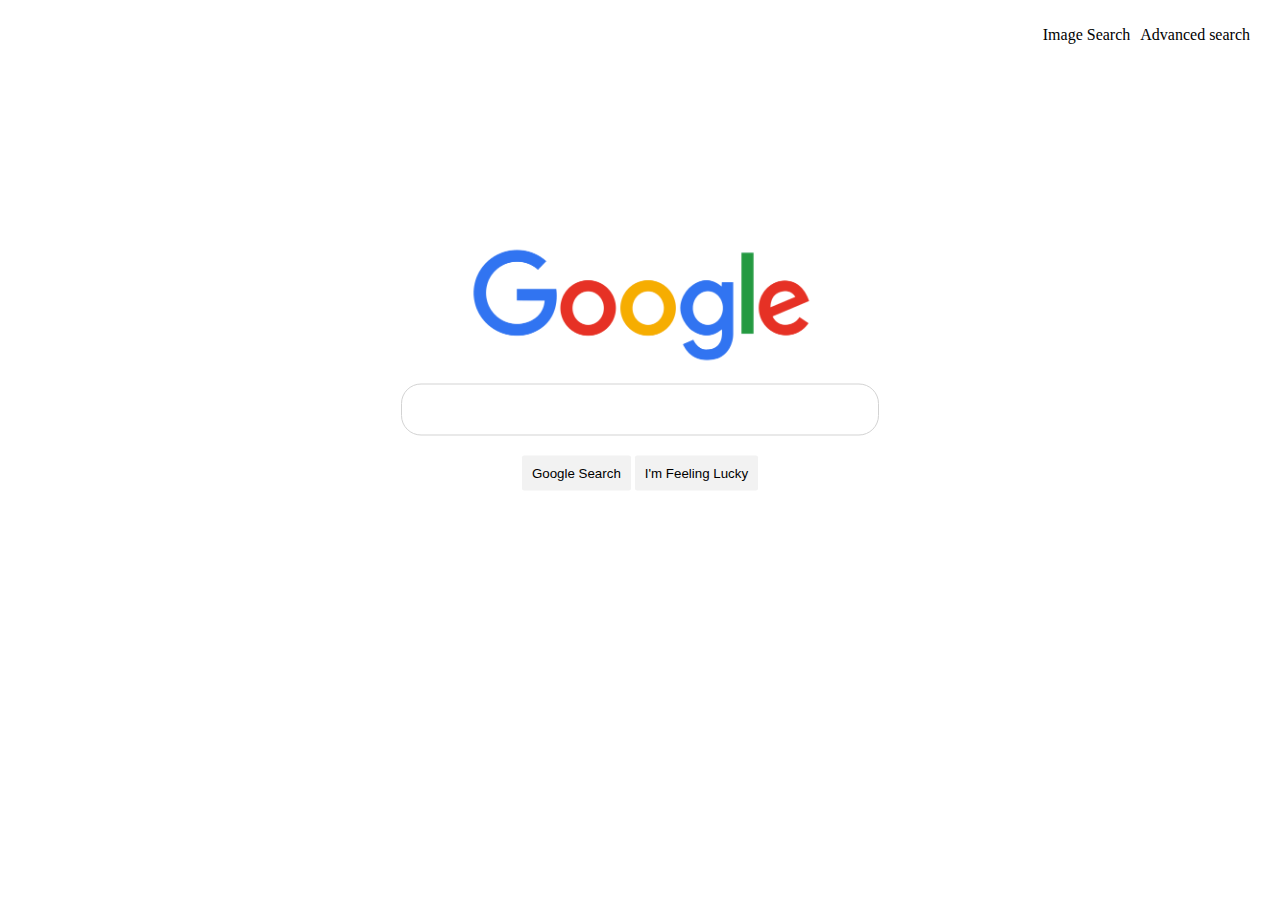
==== search/index.html @ 607618d8 "Add files via upload" ====
<!DOCTYPE html>
<html lang="en">
    <head>
        <title>Google</title>
        <link rel="stylesheet" href="style/styles.css">
        <meta name="viewport" content="width=device-width, initial-scale=1.0">
    </head>
    <body>

      <nav>
        <ul>
          <li><a href="image.html">Image Search</a></li>
          <li><a href="advanced.html">Advanced search</a></li>
        </ul>
      </nav>

    <div class="center">
        <header>
            <img src="logo.png" alt="Google logo" width="360">
        </header>

        <form action="https://google.com/search">
            <input type="text" name="q">
            <div class="w-100"></div>
            <input type="submit" class="btn-grey" value="Google Search">
            <input type="submit" class="btn-grey" value="I'm Feeling Lucky" name="btnI" jsaction="sf.lck">
        </form>
     </div>

    </body>
</html>
---- search/style/styles.css ----
nav {
    position: absolute;
    top: 0;
    right: 20px;
}

nav > ul {
    list-style-type: none;
    padding: 5px;
    display: flex;
}

nav > ul > li {
    margin: 5px;
}

nav a {
    text-decoration: none;
    color: black;
}

nav a:hover {
    border-bottom: 1px solid black;
    cursor: pointer;
}

.center {
    position: absolute;
    top: 40%;
    left: 50%;
    transform: translate(-50%, -50%);
    width: 40%;
    text-align: center;
}

.container {
    width: 700px;
    margin: 60px;
}

.row {
    display: flex;
    flex-wrap: wrap;
}

.w-100 {
    width: 100%;
}

.right{
    display: flex;
    justify-content: end;
    margin-top: -32px;

}

.col {
    display: grid;
    grid-column-gap: 10px;
    grid-row-gap: 10px;
    grid-template-columns: 300px auto;
}

.col > input[type=text] {
    height: 20px;
    border-radius: 4px;
}

.col > input[type=text]:hover {
    box-shadow: none;
}

.col > input[type=text]:focus {
    outline: 1px solid lightblue;
}

h1, h2, h3 {
    font-family: sans-serif;
}

header h1 {
    font-size: 70px;
    padding: 10px;
    margin: 10px;
}
.header{
    display: flex;
    flex-direction: column;
    justify-items: center;
    align-items: center;
}

input[type=text] {
    width: 85%;
    height: 30px;
    border: 1px solid lightgray;
    padding: 10px 20px 10px 20px;
    font-size: 16px;
    border-radius: 20px;
}

input[type=text]:focus {
    outline: none;
}

input[type=text]:hover {
    border: 1px solid white;
    -webkit-box-shadow: 0px 6px 8px 0px rgba(0,0,0,0.26);
    -moz-box-shadow: 0px 6px 8px 0px rgba(0,0,0,0.26);
    box-shadow: 0px 6px 8px 0px rgba(0,0,0,0.26);
}

.btn-grey {
    background-color: #F2F2F2;
}

.btn-grey:hover {
    background-color: #DCDCDC;
}

.btn-blue {
    background-color: #4889F0;
    font-weight: bold;
    border: 2px solid #3079ED;
    color: #fff;
}

.btn-blue:hover {
    background-color: #3778F0;
}

input[type=submit] {
    border: none;
    border-radius: 2px;
    padding: 10px;
    margin-top: 20px;
}

input[type=submit]:hover {
    cursor: pointer;
}


@media screen and (max-width: 600px) {
    .center {
        width: 70%;
    }

    header h1 {
        font-size: 50px;
    }
}
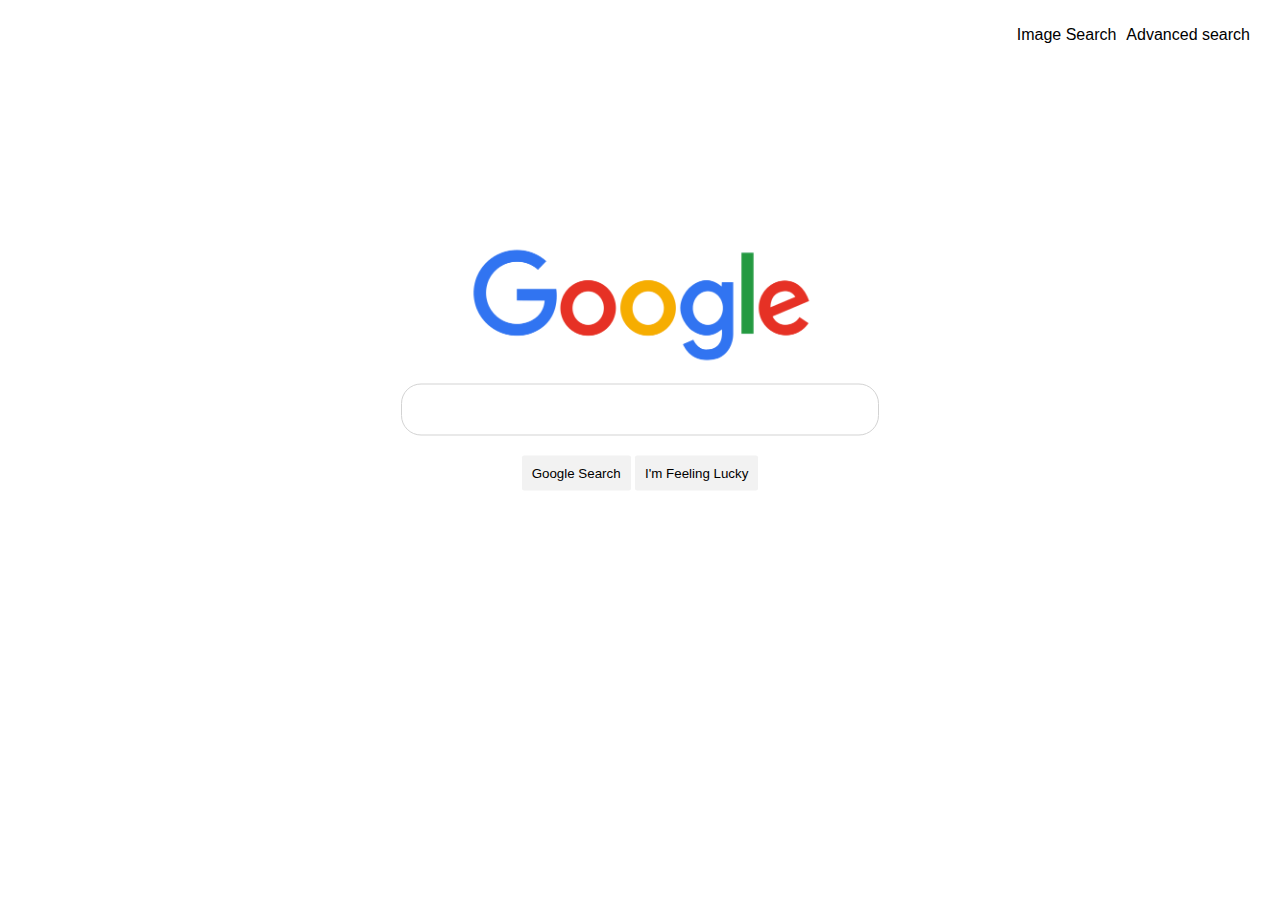
==== commit 8b227c2b: "Add files via upload" ====
--- a/search/index.html
+++ b/search/index.html
@@ -20,8 +20,7 @@
         </header>
 
         <form action="https://google.com/search">
-            <input type="text" name="q">
-            <div class="w-100"></div>
+            <input type="text" name="q" class="search-input">
             <input type="submit" class="btn-grey" value="Google Search">
             <input type="submit" class="btn-grey" value="I'm Feeling Lucky" name="btnI" jsaction="sf.lck">
         </form>
--- a/search/style/styles.css
+++ b/search/style/styles.css
@@ -1,152 +1,232 @@
+*{
+  font-family: sans-serif;
+}
+
+
+
 nav {
-    position: absolute;
-    top: 0;
-    right: 20px;
+  position: absolute;
+  top: 0;
+  right: 20px;
 }
 
 nav > ul {
-    list-style-type: none;
-    padding: 5px;
-    display: flex;
+  list-style-type: none;
+  padding: 5px;
+  display: flex;
 }
 
 nav > ul > li {
-    margin: 5px;
+  margin: 5px;
 }
 
 nav a {
-    text-decoration: none;
-    color: black;
+  text-decoration: none;
+  color: black;
 }
 
 nav a:hover {
-    border-bottom: 1px solid black;
-    cursor: pointer;
+  border-bottom: 1px solid black;
+  cursor: pointer;
 }
 
 .center {
-    position: absolute;
-    top: 40%;
-    left: 50%;
-    transform: translate(-50%, -50%);
-    width: 40%;
-    text-align: center;
+  position: absolute;
+  top: 40%;
+  left: 50%;
+  transform: translate(-50%, -50%);
+  width: 40%;
+  text-align: center;
 }
 
 .container {
-    width: 700px;
-    margin: 60px;
+  width: 700px;
+  margin: 60px;
 }
 
 .row {
-    display: flex;
-    flex-wrap: wrap;
+  display: flex;
+  flex-wrap: wrap;
 }
 
 .w-100 {
-    width: 100%;
+  width: 100%;
 }
 
 .right{
-    display: flex;
-    justify-content: end;
-    margin-top: -32px;
+  display: flex;
+  justify-content: end;
+  margin-top: -32px;
 
 }
 
 .col {
-    display: grid;
-    grid-column-gap: 10px;
-    grid-row-gap: 10px;
-    grid-template-columns: 300px auto;
-}
-
-.col > input[type=text] {
-    height: 20px;
-    border-radius: 4px;
-}
-
-.col > input[type=text]:hover {
-    box-shadow: none;
-}
-
-.col > input[type=text]:focus {
-    outline: 1px solid lightblue;
+  display: grid;
+  grid-column-gap: 10px;
+  grid-row-gap: 10px;
+  grid-template-columns: 300px auto;
+}
+
+.col > .search-input {
+  height: 20px;
+  border-radius: 4px;
+}
+
+.col > .search-input :hover {
+  box-shadow: none;
+}
+
+.col > .search-input :focus {
+  outline: 1px solid lightblue;
 }
 
 h1, h2, h3 {
-    font-family: sans-serif;
+  font-family: sans-serif;
 }
 
 header h1 {
-    font-size: 70px;
-    padding: 10px;
-    margin: 10px;
+  font-size: 70px;
+  padding: 10px;
+  margin: 10px;
 }
 .header{
-    display: flex;
-    flex-direction: column;
-    justify-items: center;
-    align-items: center;
-}
-
-input[type=text] {
-    width: 85%;
-    height: 30px;
-    border: 1px solid lightgray;
-    padding: 10px 20px 10px 20px;
-    font-size: 16px;
-    border-radius: 20px;
-}
-
-input[type=text]:focus {
-    outline: none;
-}
-
-input[type=text]:hover {
-    border: 1px solid white;
-    -webkit-box-shadow: 0px 6px 8px 0px rgba(0,0,0,0.26);
-    -moz-box-shadow: 0px 6px 8px 0px rgba(0,0,0,0.26);
-    box-shadow: 0px 6px 8px 0px rgba(0,0,0,0.26);
+  display: flex;
+  flex-direction: column;
+  justify-items: center;
+  align-items: center;
+}
+
+.search-input {
+  width: 85%;
+  height: 30px;
+  border: 1px solid lightgray;
+  padding: 10px 20px 10px 20px;
+  font-size: 16px;
+  border-radius: 20px;
+}
+
+.search-input :focus {
+  outline: none;
+}
+
+.search-input :hover {
+  border: 1px solid white;
+  -webkit-box-shadow: 0px 6px 8px 0px rgba(0,0,0,0.26);
+  -moz-box-shadow: 0px 6px 8px 0px rgba(0,0,0,0.26);
+  box-shadow: 0px 6px 8px 0px rgba(0,0,0,0.26);
 }
 
 .btn-grey {
-    background-color: #F2F2F2;
+  background-color: #F2F2F2;
 }
 
 .btn-grey:hover {
-    background-color: #DCDCDC;
+  background-color: #DCDCDC;
 }
 
 .btn-blue {
-    background-color: #4889F0;
-    font-weight: bold;
-    border: 2px solid #3079ED;
-    color: #fff;
+  background-color: #4889F0;
+  font-weight: bold;
+  border: 2px solid #3079ED;
+  color: #fff;
+
 }
 
 .btn-blue:hover {
-    background-color: #3778F0;
+  background-color: #3778F0;
 }
 
 input[type=submit] {
-    border: none;
-    border-radius: 2px;
-    padding: 10px;
-    margin-top: 20px;
+  border: none;
+  border-radius: 2px;
+  padding: 10px;
+  margin-top: 20px;
 }
 
 input[type=submit]:hover {
-    cursor: pointer;
-}
+  cursor: pointer;
+}
+
+
+
+
+
+.top-title{
+  font-weight: 500;
+  color: #b7342f;
+  margin-left: 2rem;
+}
+.ad-header{
+  margin: 0.6rem;
+  display: flex;
+  justify-content: space-between;
+}
+.googleLogo{
+  font-weight: 500;
+  font-size: 26px;
+}
+.adsch{
+  display: grid;
+  grid-template-columns: 1fr 2fr 1fr;
+  width: 80%;
+}
+
+.inputs, .subtext, .title{
+  display: flex;
+  flex-direction: column;
+  white-space: nowrap;
+}
+
+.ranges {
+  display: flex;
+  align-items: center;
+  justify-content: center;
+}
+
+
+.ranges input[type="text"] {
+  flex-grow: 1;
+}
+
+.inputs input[type=text]{
+  margin: 1rem 20px 10px 20px;
+}
+
+.top{
+  font-size: 18px;
+  font-weight: 500;
+  padding-bottom: 2.3rem;
+}
+.topmid{
+  padding-bottom: 4rem;
+}
+.subtext {
+  font-size: 12px;
+  white-space: nowrap;
+}
+.subtext p{
+  margin-top: 1.1rem;
+  padding: 5x 10px 5px 10px;
+}
+
+
+
+
+
 
 
 @media screen and (max-width: 600px) {
-    .center {
-        width: 70%;
-    }
-
-    header h1 {
-        font-size: 50px;
-    }
-}+  .center {
+      width: 70%;
+  }
+
+  header h1 {
+      font-size: 50px;
+  }
+  .subtext{
+    display: none;
+  }
+}
+
+
+
